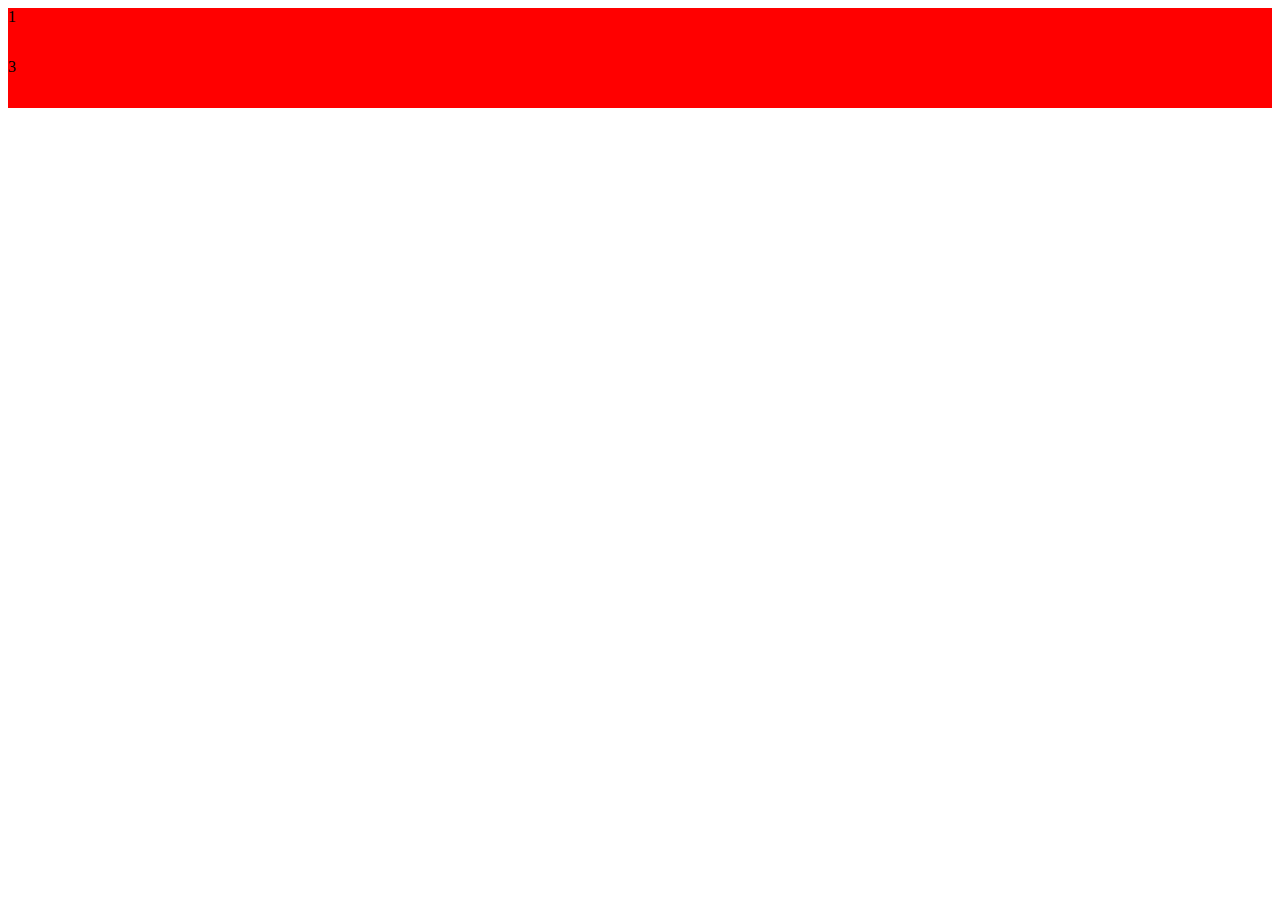
==== third/index.html @ 26504ce1 "working on third" ====
<!DOCTYPE html>
<html lang="en">
<head>
    <link rel="stylesheet" type="text/css" href="style.css">
    <meta charset="UTF-8">
    <meta name="viewport" content="width=device-width, initial-scale=1.0">
    <meta http-equiv="X-UA-Compatible" content="ie=edge">
    <title>Document</title>
</head>
<body>

<div id='container'>
    <div id='num1'>1</div>
    <div id='num2'>3</div>
</div>
    
</body>
</html>
---- third/style.css ----
#num1,#num2{
    display : inline
    position:relative;
    left:50px;
    height: 50px;
    width: 100%;
    background-color: red;
}
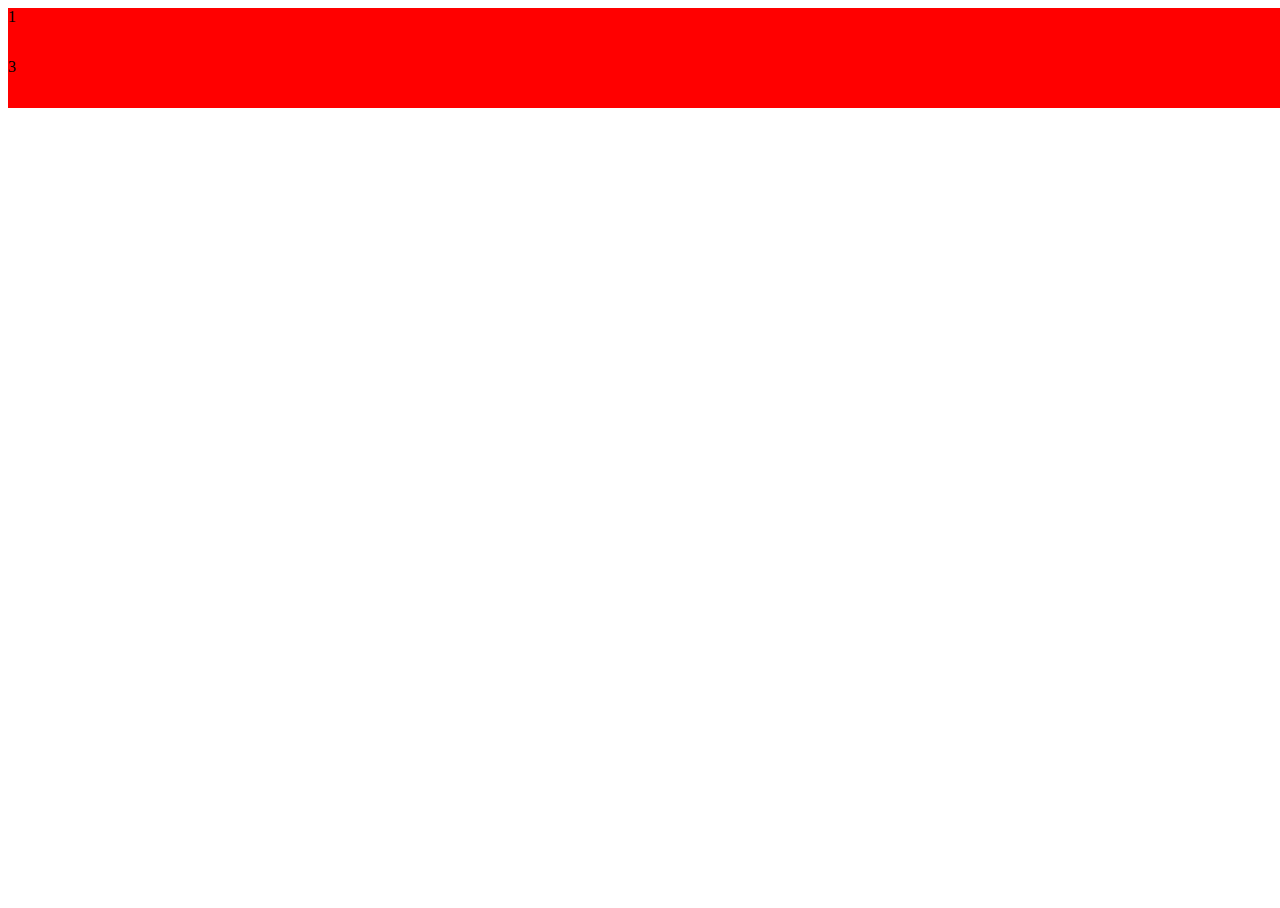
==== commit eaf7c8d8: "update" ====
--- a/third/index.html
+++ b/third/index.html
@@ -15,4 +15,4 @@
 </div>
     
 </body>
-</html>+</html>
--- a/third/style.css
+++ b/third/style.css
@@ -1,3 +1,9 @@
+#container{
+    position:absolute;
+    height: 100%;
+    width: 100%;
+}
+
 #num1,#num2{
     display : inline
     position:relative;
@@ -5,5 +11,6 @@
     height: 50px;
     width: 100%;
     background-color: red;
+    vertical-align: bottom;
 }
 
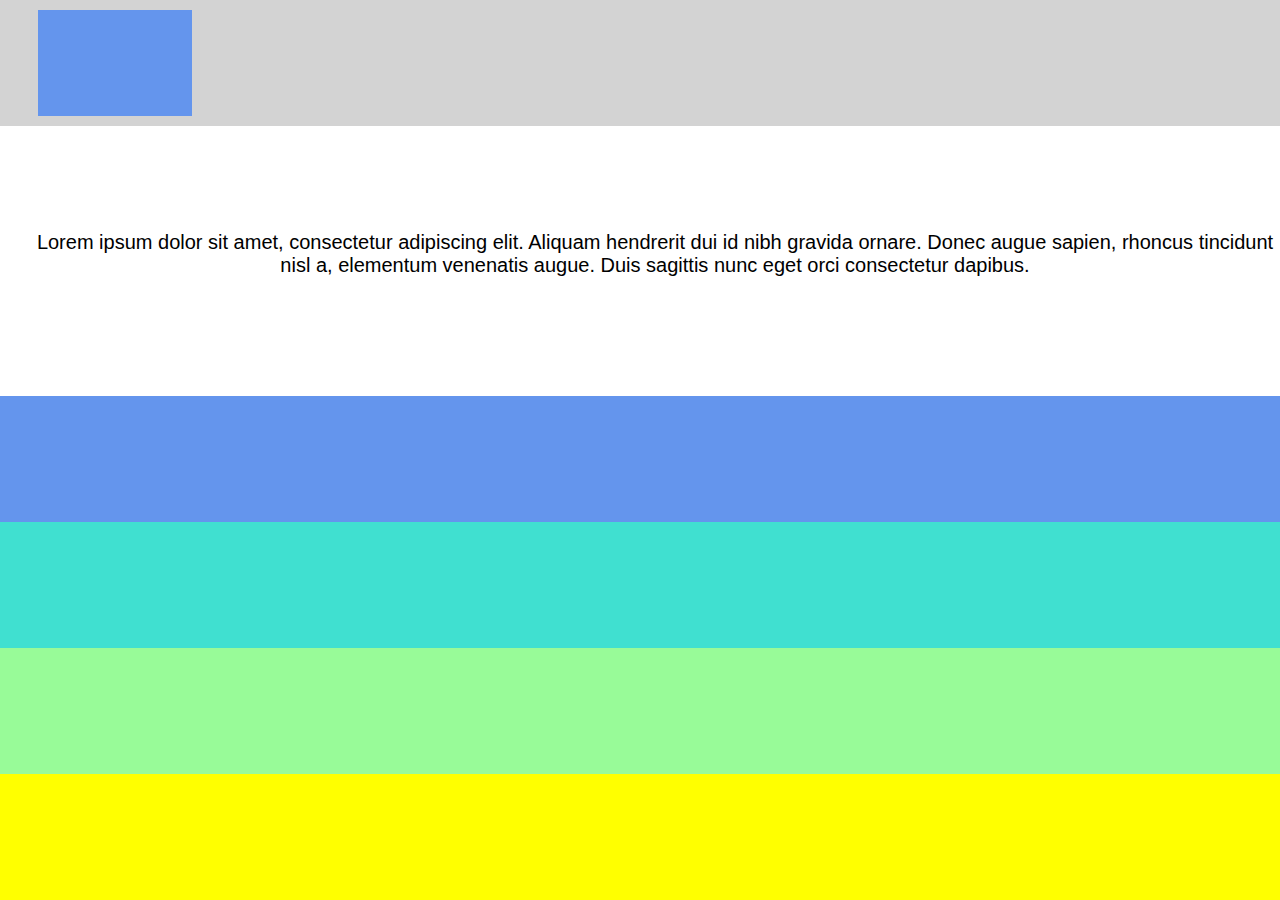
==== commit 1c2a7e57: "third image" ====
--- a/third/index.html
+++ b/third/index.html
@@ -9,10 +9,15 @@
 </head>
 <body>
 
-<div id='container'>
-    <div id='num1'>1</div>
-    <div id='num2'>3</div>
-</div>
+    <div class ="top box">
+        <div id = "small"></div>
+    </div>
+    <div class ="text-box box"><p>Lorem ipsum dolor sit amet, consectetur adipiscing elit. Aliquam hendrerit dui id nibh gravida ornare. Donec augue sapien, rhoncus tincidunt nisl a, elementum venenatis augue. Duis sagittis nunc eget orci consectetur dapibus.</p></div>
+    <div class ="lower box" style="background-color: cornflowerblue"></div>
+    <div class ="lower box" style="background-color: turquoise"></div>
+    <div class ="lower box" style="background-color: palegreen"></div>
+    <div class ="lower box" style="background-color: yellow"></div>
+
     
 </body>
 </html>
--- a/third/style.css
+++ b/third/style.css
@@ -1,16 +1,50 @@
-#container{
-    position:absolute;
+body{
+    margin: 0px;
+    position: absolute;
     height: 100%;
     width: 100%;
 }
 
-#num1,#num2{
-    display : inline
-    position:relative;
-    left:50px;
-    height: 50px;
+.box{
+    position: relative;
     width: 100%;
-    background-color: red;
-    vertical-align: bottom;
 }
 
+.top{
+    height: 14%;
+    background-color: lightgray;
+}
+    
+p{
+        margin-right:15px;
+    margin-left:15px;
+    font-family: sans-serif;
+        font-size: 20px;
+position: relative;
+float: left;
+top: 40%;
+left: 50%;
+transform: translate(-50%, -50%);
+}
+
+.text-box{
+
+    text-align: center;
+    height: 30%;
+    background-color: white;
+}
+
+.lower{
+    height: 14%; 
+}
+
+#small{
+display: inline-block;
+    position: relative;
+top: 8%;
+left: 3%;
+  height:84%;
+  width:12%;
+  background-color: cornflowerblue;  
+}
+
